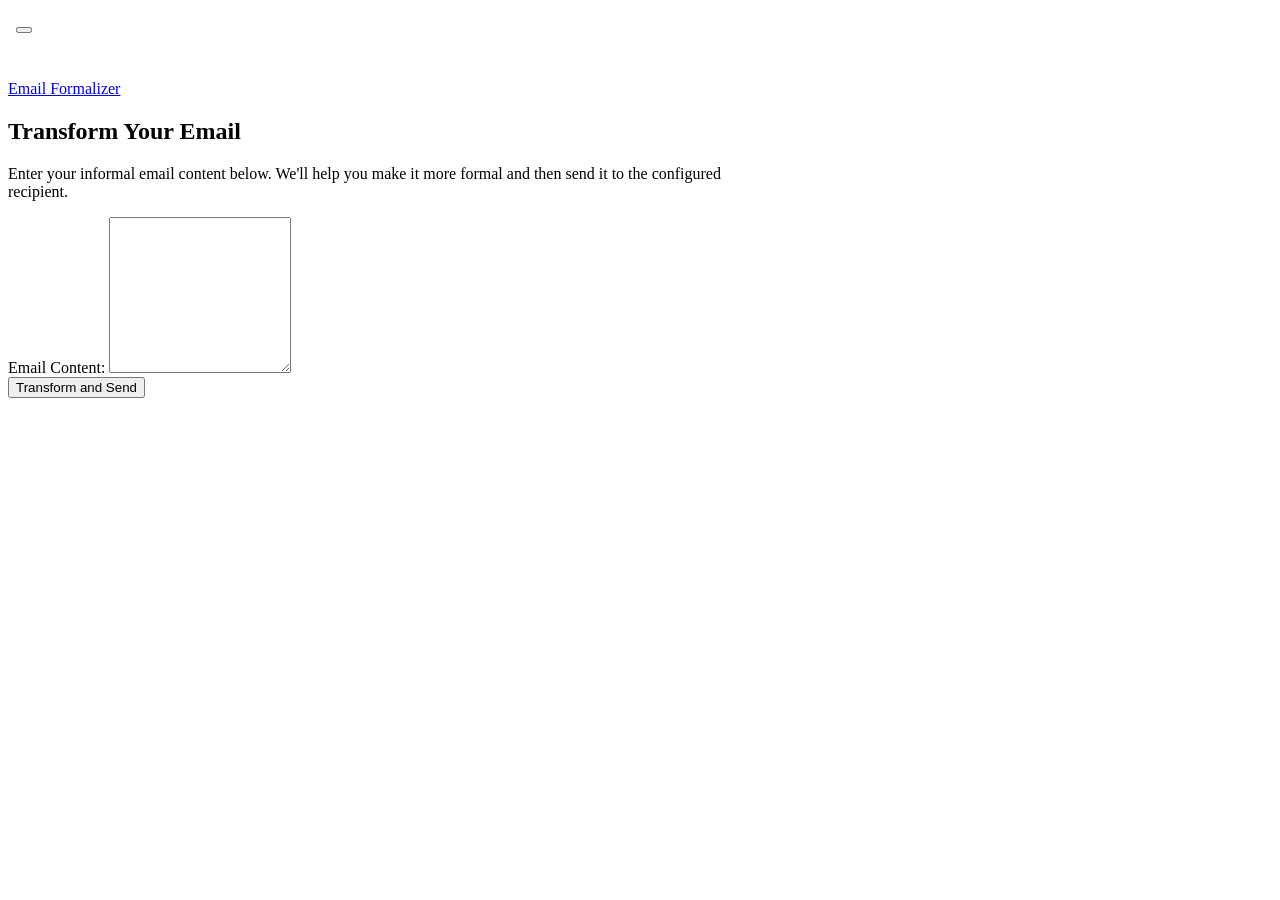
==== src/main/resources/templates/email_form.html @ 0bcf9245 "feat: Add Thymeleaf and Bootstrap UI for email formalizer Implements a web interface to interact wit" ====
<!DOCTYPE html>
<html xmlns:th="http://www.thymeleaf.org">
<head>
    <meta charset="UTF-8">
    <meta name="viewport" content="width=device-width, initial-scale=1">
    <title>Formal Email Transformer</title>
    <!-- Bootstrap CSS -->
    <link th:href="@{/webjars/bootstrap/5.3.2/css/bootstrap.min.css}" rel="stylesheet">
    <style>
        body {
            padding-top: 4.5rem; /* Adjust if using a fixed navbar */
        }
        .container {
            max-width: 720px;
        }
        .alert-fixed-top {
            position: fixed;
            top: 0;
            left: 0;
            right: 0;
            z-index: 1050; /* Ensure it's above other content */
            margin: 1rem; /* Add some margin */
        }
    </style>
</head>
<body>
    <nav class="navbar navbar-expand-md navbar-dark bg-dark fixed-top">
        <div class="container-fluid">
            <a class="navbar-brand" href="#">Email Formalizer</a>
        </div>
    </nav>

    <main class="container">
        <div class="py-5 text-center">
            <h2>Transform Your Email</h2>
            <p class="lead">Enter your informal email content below. We'll help you make it more formal and then send it to the configured recipient.</p>
        </div>

        <!-- Message Area -->
        <div th:if="${successMessage}" class="alert alert-success alert-dismissible fade show alert-fixed-top" role="alert">
            <span th:text="${successMessage}"></span>
            <button type="button" class="btn-close" data-bs-dismiss="alert" aria-label="Close"></button>
        </div>
        <div th:if="${errorMessage}" class="alert alert-danger alert-dismissible fade show alert-fixed-top" role="alert">
            <span th:text="${errorMessage}"></span>
            <button type="button" class="btn-close" data-bs-dismiss="alert" aria-label="Close"></button>
        </div>


        <form th:action="@{/ui/email/send}" method="post">
            <div class="mb-3">
                <label for="emailContent" class="form-label">Email Content:</label>
                <textarea class.="form-control" id="emailContent" name="emailContent" rows="10" required th:text="${lastContent} ?: ''"></textarea>
            </div>
            <button type="submit" class="btn btn-primary w-100">Transform and Send</button>
        </form>
    </main>

    <!-- Bootstrap JS Bundle (includes Popper) -->
    <script th:src="@{/webjars/bootstrap/5.3.2/js/bootstrap.bundle.min.js}"></script>
</body>
</html>
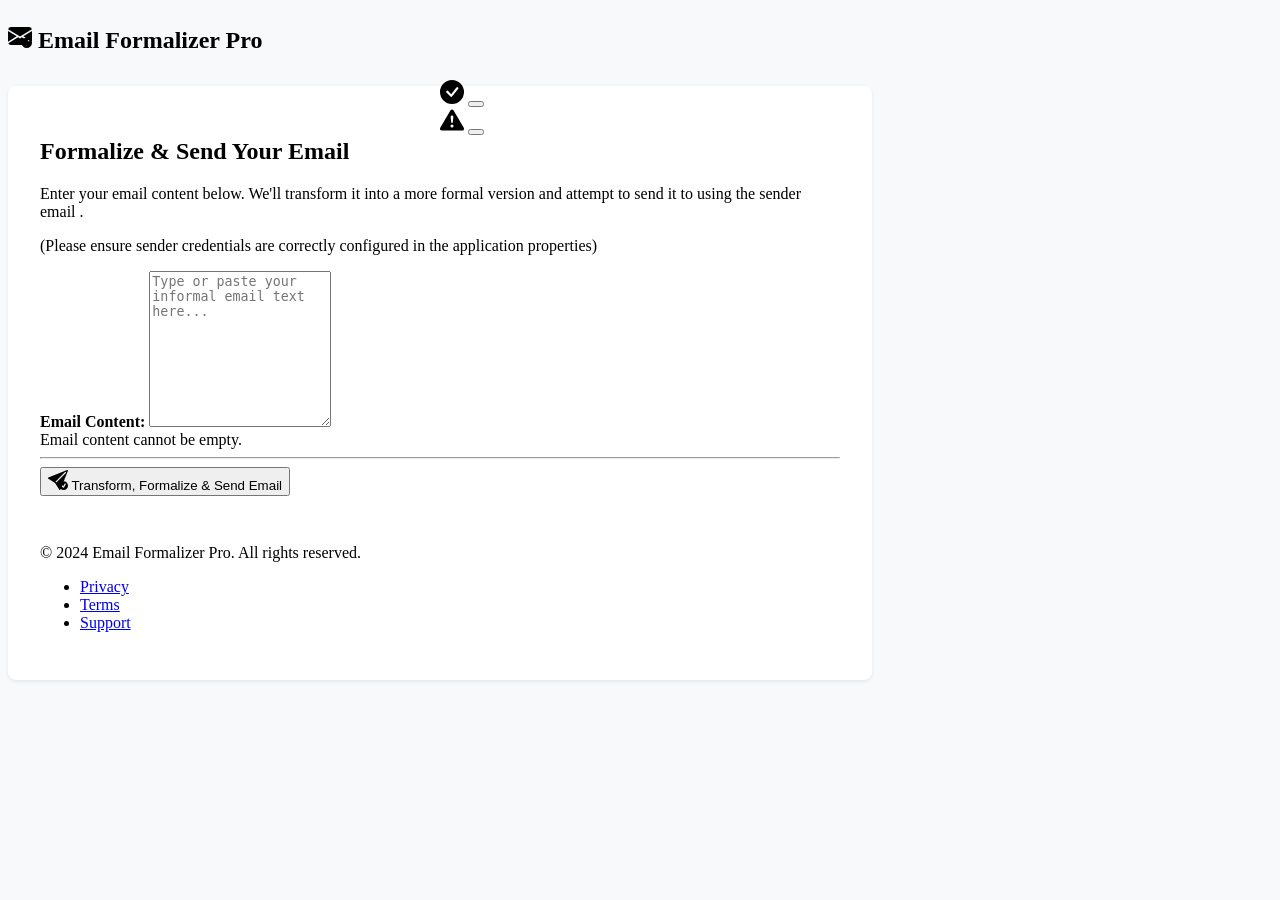
==== commit 482b294d: "feat: Implement JAR-packaged email formalizer with API and UI This commit introduces a new Spring Bo" ====
--- a/src/main/resources/templates/email_form.html
+++ b/src/main/resources/templates/email_form.html
@@ -3,60 +3,137 @@
 <head>
     <meta charset="UTF-8">
     <meta name="viewport" content="width=device-width, initial-scale=1">
-    <title>Formal Email Transformer</title>
+    <title>Email Formalizer & Sender</title>
+
     <!-- Bootstrap CSS -->
     <link th:href="@{/webjars/bootstrap/5.3.2/css/bootstrap.min.css}" rel="stylesheet">
+
     <style>
         body {
-            padding-top: 4.5rem; /* Adjust if using a fixed navbar */
+            padding-top: 1rem; /* Add some padding at the top */
+            background-color: #f8f9fa; /* Light gray background */
         }
-        .container {
-            max-width: 720px;
+        .container.main-content { /* Specific class for main form container */
+            max-width: 800px; /* Slightly wider container */
+            background-color: #ffffff; /* White background for the form container */
+            padding: 2rem;
+            border-radius: 0.5rem;
+            box-shadow: 0 0.125rem 0.25rem rgba(0, 0, 0, 0.075); /* Subtle shadow */
+            margin-top: 2rem; /* Margin from navbar */
         }
-        .alert-fixed-top {
-            position: fixed;
-            top: 0;
-            left: 0;
-            right: 0;
-            z-index: 1050; /* Ensure it's above other content */
-            margin: 1rem; /* Add some margin */
+        .alert-container {
+            position: fixed; /* Fixed position for alerts */
+            top: 5rem; /* Distance from top, below a potential navbar */
+            left: 50%; /* Center horizontally */
+            transform: translateX(-50%); /* Adjust centering */
+            z-index: 1055; /* Ensure alerts are on top */
+            width: auto; /* Auto width based on content */
+            min-width: 400px; /* Minimum width for alerts */
+            max-width: 90%;
+        }
+        .navbar-brand-custom {
+            font-weight: bold;
+            font-size: 1.5rem;
+        }
+        .textarea-custom {
+            min-height: 150px; /* Ensure textarea is reasonably tall */
+        }
+        footer {
+            margin-top: 3rem;
         }
     </style>
 </head>
 <body>
-    <nav class="navbar navbar-expand-md navbar-dark bg-dark fixed-top">
+    <nav class="navbar navbar-expand-lg navbar-dark bg-primary shadow-sm">
         <div class="container-fluid">
-            <a class="navbar-brand" href="#">Email Formalizer</a>
+            <a class="navbar-brand navbar-brand-custom" th:href="@{/}">
+                <svg xmlns="http://www.w3.org/2000/svg" width="24" height="24" fill="currentColor" class="bi bi-envelope-check-fill me-2" viewBox="0 0 16 16">
+                  <path d="M.05 3.555A2 2 0 0 1 2 2h12a2 2 0 0 1 1.95 1.555L8 8.414zM0 4.697v7.104l5.803-3.558zM6.761 8.83l-6.57 4.027A2 2 0 0 0 2 14h12a2 2 0 0 0 1.808-1.144l-6.57-4.027L8 9.586zm3.436-.586L16 11.801V4.697z"/>
+                  <path d="M16 12.5a3.5 3.5 0 1 1-7 0 3.5 3.5 0 0 1 7 0m-1.993-1.679a.5.5 0 0 0-.686.172l-1.17 1.95-.547-.547a.5.5 0 0 0-.708.708l.774.773a.75.75 0 0 0 1.174-.144l1.335-2.226a.5.5 0 0 0-.172-.686"/>
+                </svg>
+                Email Formalizer Pro
+            </a>
         </div>
     </nav>
 
-    <main class="container">
-        <div class="py-5 text-center">
-            <h2>Transform Your Email</h2>
-            <p class="lead">Enter your informal email content below. We'll help you make it more formal and then send it to the configured recipient.</p>
+    <div class="alert-container">
+        <!-- Success Message -->
+        <div th:if="${successMessage}" class="alert alert-success alert-dismissible fade show shadow-lg" role="alert">
+            <svg xmlns="http://www.w3.org/2000/svg" style="display: none;">
+              <symbol id="check-circle-fill" fill="currentColor" viewBox="0 0 16 16">
+                <path d="M16 8A8 8 0 1 1 0 8a8 8 0 0 1 16 0zm-3.97-3.03a.75.75 0 0 0-1.08.022L7.477 9.417 5.384 7.323a.75.75 0 0 0-1.06 1.06L6.97 11.03a.75.75 0 0 0 1.079-.02l3.992-4.99a.75.75 0 0 0-.01-1.05z"/>
+              </symbol>
+            </svg>
+            <svg class="bi flex-shrink-0 me-2" width="24" height="24" role="img" aria-label="Success:"><use xlink:href="#check-circle-fill"/></svg>
+            <strong th:text="${successMessage}"></strong>
+            <button type="button" class="btn-close" data-bs-dismiss="alert" aria-label="Close"></button>
+        </div>
+        <!-- Error Message -->
+        <div th:if="${errorMessage}" class="alert alert-danger alert-dismissible fade show shadow-lg" role="alert">
+             <svg xmlns="http://www.w3.org/2000/svg" style="display: none;">
+                <symbol id="exclamation-triangle-fill" fill="currentColor" viewBox="0 0 16 16">
+                   <path d="M8.982 1.566a1.13 1.13 0 0 0-1.96 0L.165 13.233c-.457.778.091 1.767.98 1.767h13.713c.889 0 1.438-.99.98-1.767L8.982 1.566zM8 5c.535 0 .954.462.9.995l-.35 3.507a.552.552 0 0 1-1.1 0L7.1 5.995A.905.905 0 0 1 8 5zm.002 6a1 1 0 1 1 0 2 1 1 0 0 1 0-2z"/>
+                </symbol>
+             </svg>
+            <svg class="bi flex-shrink-0 me-2" width="24" height="24" role="img" aria-label="Danger:"><use xlink:href="#exclamation-triangle-fill"/></svg>
+            <strong th:text="${errorMessage}"></strong>
+            <button type="button" class="btn-close" data-bs-dismiss="alert" aria-label="Close"></button>
+        </div>
+    </div>
+
+    <main class="container main-content">
+        <div class="py-3 text-center">
+            <h2>Formalize & Send Your Email</h2>
+            <p class="lead">Enter your email content below. We'll transform it into a more formal version and attempt to send it to <strong class="text-primary" th:text="${@environment.getProperty('email.default.recipient')}"></strong> using the sender email <strong class="text-primary" th:text="${@environment.getProperty('spring.mail.username')}"></strong>.</p>
+            <p class="text-muted small">(Please ensure sender credentials are correctly configured in the application properties)</p>
         </div>
 
-        <!-- Message Area -->
-        <div th:if="${successMessage}" class="alert alert-success alert-dismissible fade show alert-fixed-top" role="alert">
-            <span th:text="${successMessage}"></span>
-            <button type="button" class="btn-close" data-bs-dismiss="alert" aria-label="Close"></button>
-        </div>
-        <div th:if="${errorMessage}" class="alert alert-danger alert-dismissible fade show alert-fixed-top" role="alert">
-            <span th:text="${errorMessage}"></span>
-            <button type="button" class="btn-close" data-bs-dismiss="alert" aria-label="Close"></button>
-        </div>
+        <form th:action="@{/send-email}" method="post" class="needs-validation" novalidate>
+            <div class="mb-4">
+                <label for="emailContent" class="form-label fs-5"><strong>Email Content:</strong></label>
+                <textarea class="form-control textarea-custom" id="emailContent" name="emailContent" rows="10" required th:text="${lastContent} ?: ''" placeholder="Type or paste your informal email text here..."></textarea>
+                <div class="invalid-feedback">
+                    Email content cannot be empty.
+                </div>
+            </div>
+            <hr class="my-4">
+            <button type="submit" class="w-100 btn btn-primary btn-lg">
+                <svg xmlns="http://www.w3.org/2000/svg" width="20" height="20" fill="currentColor" class="bi bi-send-check-fill me-2" viewBox="0 0 16 16">
+                  <path d="M15.964.686a.5.5 0 0 0-.65-.65L.767 5.855H.766l-.452.18a.5.5 0 0 0-.082.887l.41.26.001.002 4.995 3.178 3.178 4.995.002.002.26.41a.5.5 0 0 0 .886-.083l6-15Zm-1.833 1.89L6.637 10.07l-.215-.338a.5.5 0 0 0-.154-.154l-.338-.215 7.494-7.494 1.178-.471-.47 1.178Z"/>
+                  <path d="M16 12.5a3.5 3.5 0 1 1-7 0 3.5 3.5 0 0 1 7 0m-1.993-1.679a.5.5 0 0 0-.686.172l-1.17 1.95-.547-.547a.5.5 0 0 0-.708.708l.774.773a.75.75 0 0 0 1.174-.144l1.335-2.226a.5.5 0 0 0-.172-.686"/>
+                </svg>
+                Transform, Formalize & Send Email
+            </button>
+        </form>
 
-
-        <form th:action="@{/ui/email/send}" method="post">
-            <div class="mb-3">
-                <label for="emailContent" class="form-label">Email Content:</label>
-                <textarea class.="form-control" id="emailContent" name="emailContent" rows="10" required th:text="${lastContent} ?: ''"></textarea>
-            </div>
-            <button type="submit" class="btn btn-primary w-100">Transform and Send</button>
-        </form>
+        <footer class="my-4 pt-4 text-muted text-center text-small">
+            <p class="mb-1">&copy; 2024 Email Formalizer Pro. All rights reserved.</p>
+            <ul class="list-inline">
+                <li class="list-inline-item"><a href="#">Privacy</a></li>
+                <li class="list-inline-item"><a href="#">Terms</a></li>
+                <li class="list-inline-item"><a href="#">Support</a></li>
+            </ul>
+        </footer>
     </main>
 
-    <!-- Bootstrap JS Bundle (includes Popper) -->
+    <!-- Bootstrap JS Bundle (includes Popper for components like dismissible alerts) -->
     <script th:src="@{/webjars/bootstrap/5.3.2/js/bootstrap.bundle.min.js}"></script>
+    <script>
+    // Example starter JavaScript for disabling form submissions if there are invalid fields
+    (function () {
+      'use strict'
+      var forms = document.querySelectorAll('.needs-validation')
+      Array.prototype.slice.call(forms)
+        .forEach(function (form) {
+          form.addEventListener('submit', function (event) {
+            if (!form.checkValidity()) {
+              event.preventDefault()
+              event.stopPropagation()
+            }
+            form.classList.add('was-validated')
+          }, false)
+        })
+    })()
+    </script>
 </body>
 </html>
